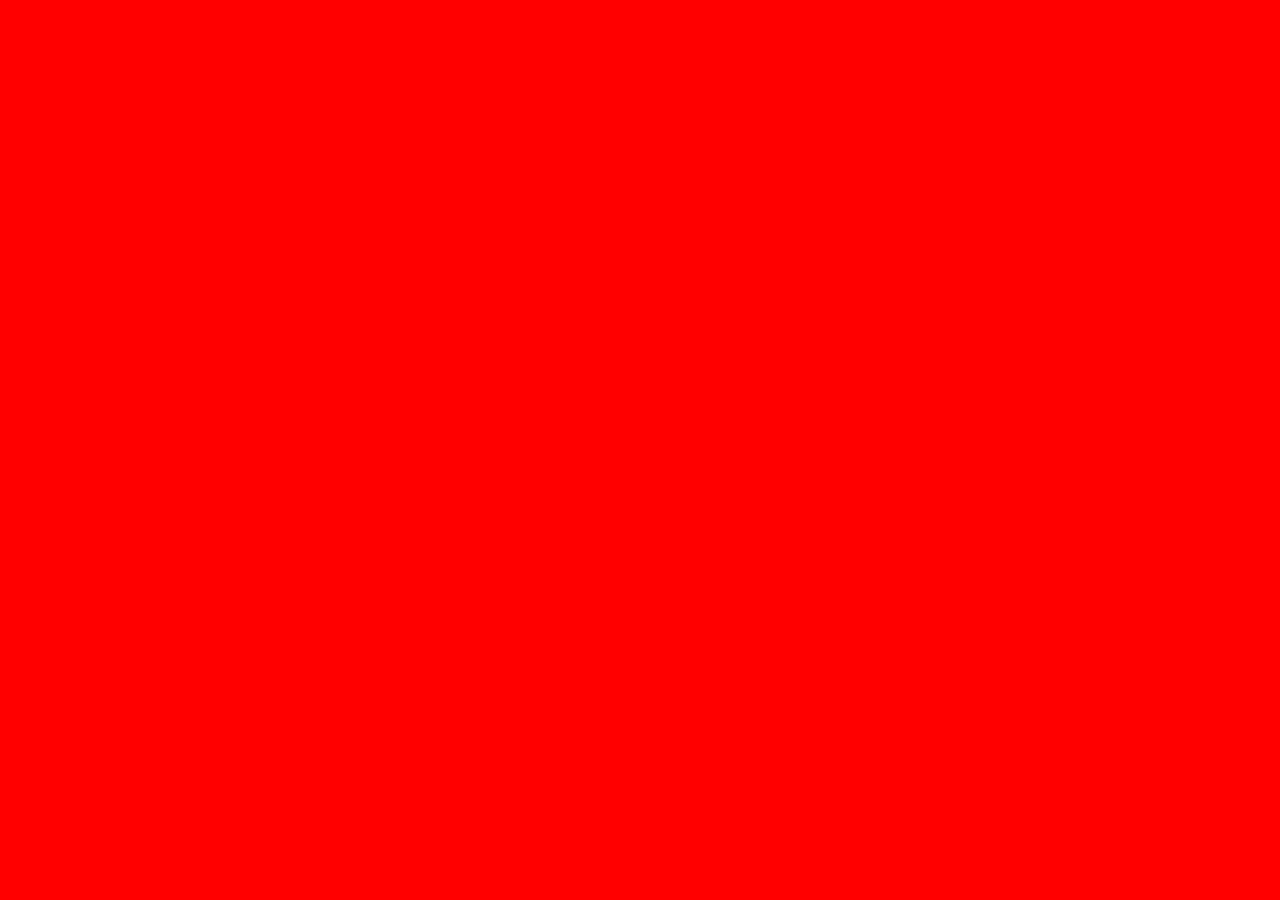
==== playerTwo.html @ 9871167f "add 2nd player" ====
<!DOCTYPE html>
<html>
  <head>
    <meta charset="utf-8">
    <title>Player two</title>
    <link rel="stylesheet" href="style.css" media="screen" title="no title" charset="utf-8">
    <script type="text/javascript" src="index.js"></script>
  </head>
  <body>
    <div id="playerTwo-container"></div>
    <button type="button" id="button"></button>
  </body>
</html>
---- style.css ----
body{
  margin: 0;
  font-family: 'Open Sans';
}

h1{
  text-align: center;
}

#button{
  display: block;
  margin: 0 auto;
  padding: 0.5em;
  border: 1px solid grey;
  width: 5em;
  text-align: center;
}

#ball-container{
  display: block;
  background-color: white;
  width: 100%;
  height: 100%;
  margin: 0;
  position: absolute;
}

#playerOne-container{
  display: block;
  background-color: blue;
  width: 100%;
  height: 100%;
  margin: 0;
  position: absolute;
}

#playerTwo-container{
  display: block;
  background-color: red;
  width: 100%;
  height: 100%;
  margin: 0;
  position: absolute;
}
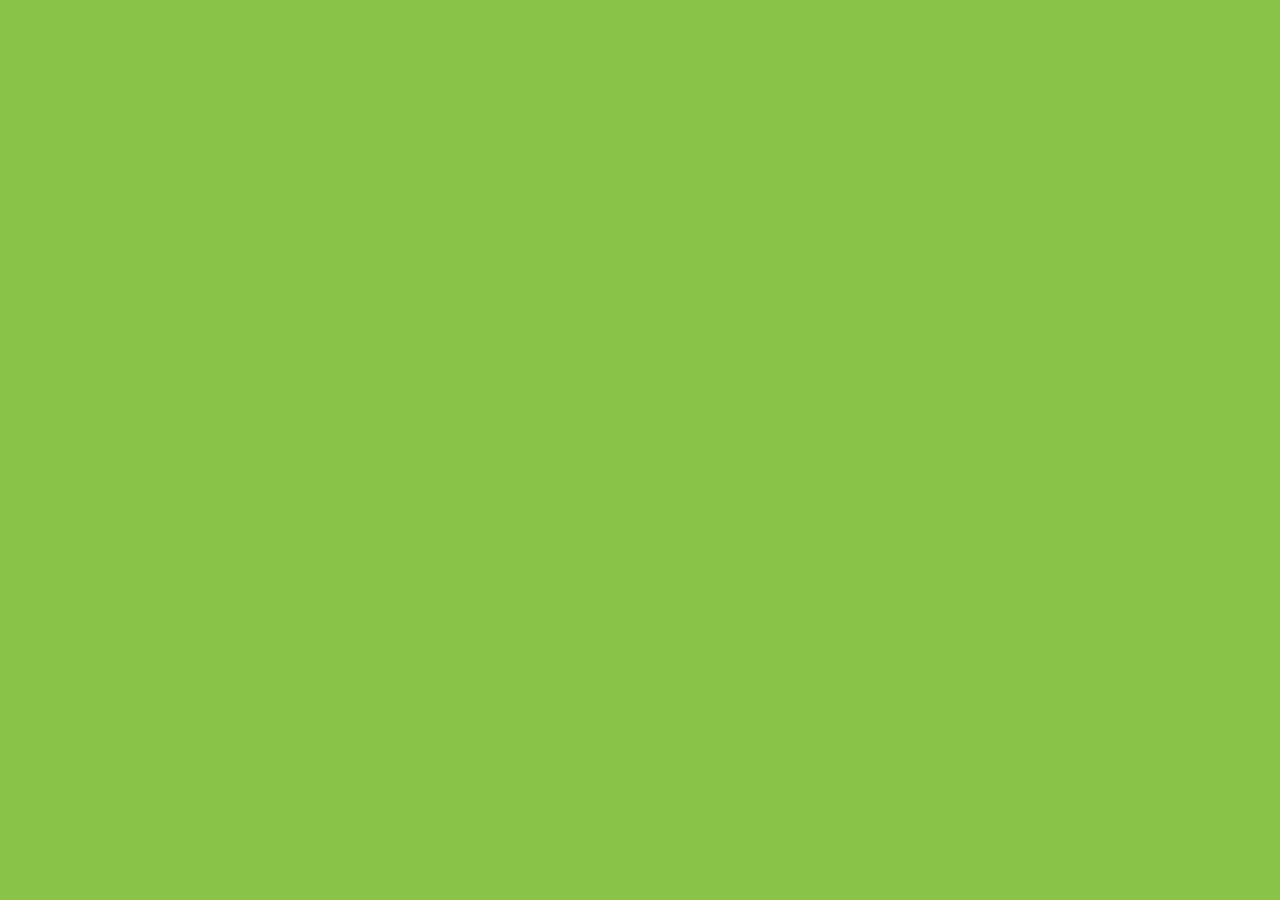
==== commit ef5d1aed: "start adding point system" ====
--- a/playerTwo.html
+++ b/playerTwo.html
@@ -8,6 +8,7 @@
   </head>
   <body>
     <div id="playerTwo-container"></div>
+    <div id="player-two-counter"></div>
     <button type="button" id="button"></button>
   </body>
 </html>
--- a/style.css
+++ b/style.css
@@ -1,19 +1,90 @@
 body{
   margin: 0;
-  font-family: 'Open Sans';
+  /*font-family: 'Open Sans';*/
+  font-family: 'Lato';
+  background-color: rgb(16,16,24);
+}
+
+#container{
+  width: 100%;
+  display: block;
+  margin-top: 10%;
+  position: absolute;
+  height: 100%;
 }
 
 h1{
   text-align: center;
+  font-size: 80px;
+  font-weight: 100;
+  color: white;
+}
+
+#buttons{
+  width: 25em;
+  display: block;
+  margin: 0 auto;
+}
+
+#quit{
+  color: white;
+  display: inline-block;
+  padding: 0.5em 1em;
+  /*background-color: #00BCD4;*/
+  border: 1px solid white;
+  width: 4rem;
+  height: 4rem;
+  vertical-align: top;
+  text-align: center;
+  line-height: 4rem;
 }
 
 #button{
-  display: block;
-  margin: 0 auto;
-  padding: 0.5em;
-  border: 1px solid grey;
-  width: 5em;
+  display: inline-block;
+  padding: 0.5em 1em;
+  border: 1px solid white;
+  width: 4rem;
+  height: 4rem;
   text-align: center;
+  color: white;
+  font-size: 15px;
+  font-weight: 400;
+  /*background-color: rgb(47, 183, 135);*/
+  text-align: center;
+  line-height: 4rem;
+}
+
+#button:hover{
+  background-color: lightgrey;
+}
+
+#arrow-up{
+  /*background-color: #8BC34A;*/
+  display: inline-block;
+  width: 4rem;
+  height: 4rem;
+  border: 1px solid white;
+  font-size: 15px;
+  font-weight: 400;
+  text-align: center;
+  line-height: 4rem;
+  color: white;
+  padding: 0.5em 1em;
+}
+
+
+#arrow-down{
+  /*background-color: #607D8B;*/
+  display: inline-block;
+  width: 4rem;
+  height: 4rem;
+  border: 1px solid white;
+  font-size: 15px;
+  font-weight: 400;
+  text-align: center;
+  line-height: 4rem;
+  color: white;
+  padding: 0.5em 1em;
 }
 
 #ball-container{
@@ -27,16 +98,25 @@
 
 #playerOne-container{
   display: block;
-  background-color: blue;
+  background-color: rgb(47, 183, 135);
   width: 100%;
   height: 100%;
   margin: 0;
   position: absolute;
 }
 
+#player-one-counter, #player-two-counter{
+  font-size: 30px;
+  color: white;
+  position: absolute;
+  line-height: 200px;
+  text-align: center;
+  width: 100%;
+}
+
 #playerTwo-container{
   display: block;
-  background-color: red;
+  background-color: #8BC34A;
   width: 100%;
   height: 100%;
   margin: 0;
